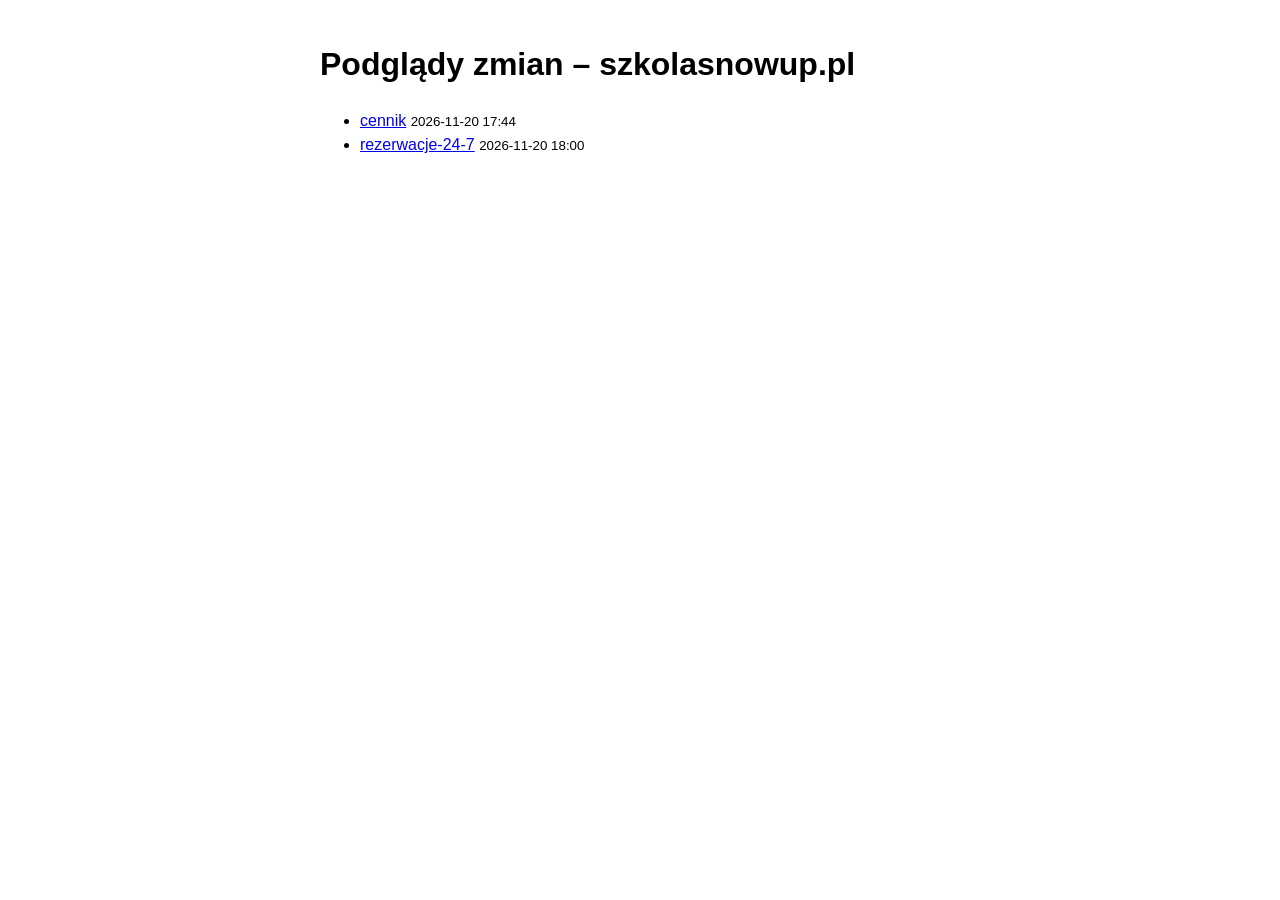
==== index.html @ 750732e5 "/ rezerwacje-24-7" ====
<!doctype html><meta charset="utf-8"><meta name="robots" content="noindex,nofollow"><title>Podglądy szkolasnowup.pl</title>
<body style="font:16px/1.5 sans-serif;max-width:640px;margin:40px auto;padding:0 16px"><h1>Podglądy zmian – szkolasnowup.pl</h1><ul>
<li><a href="cennik/">cennik</a> <small>2026-11-20 17:44</small></li>
<li><a href="rezerwacje-24-7/">rezerwacje-24-7</a> <small>2026-11-20 18:00</small></li>
</ul></body>
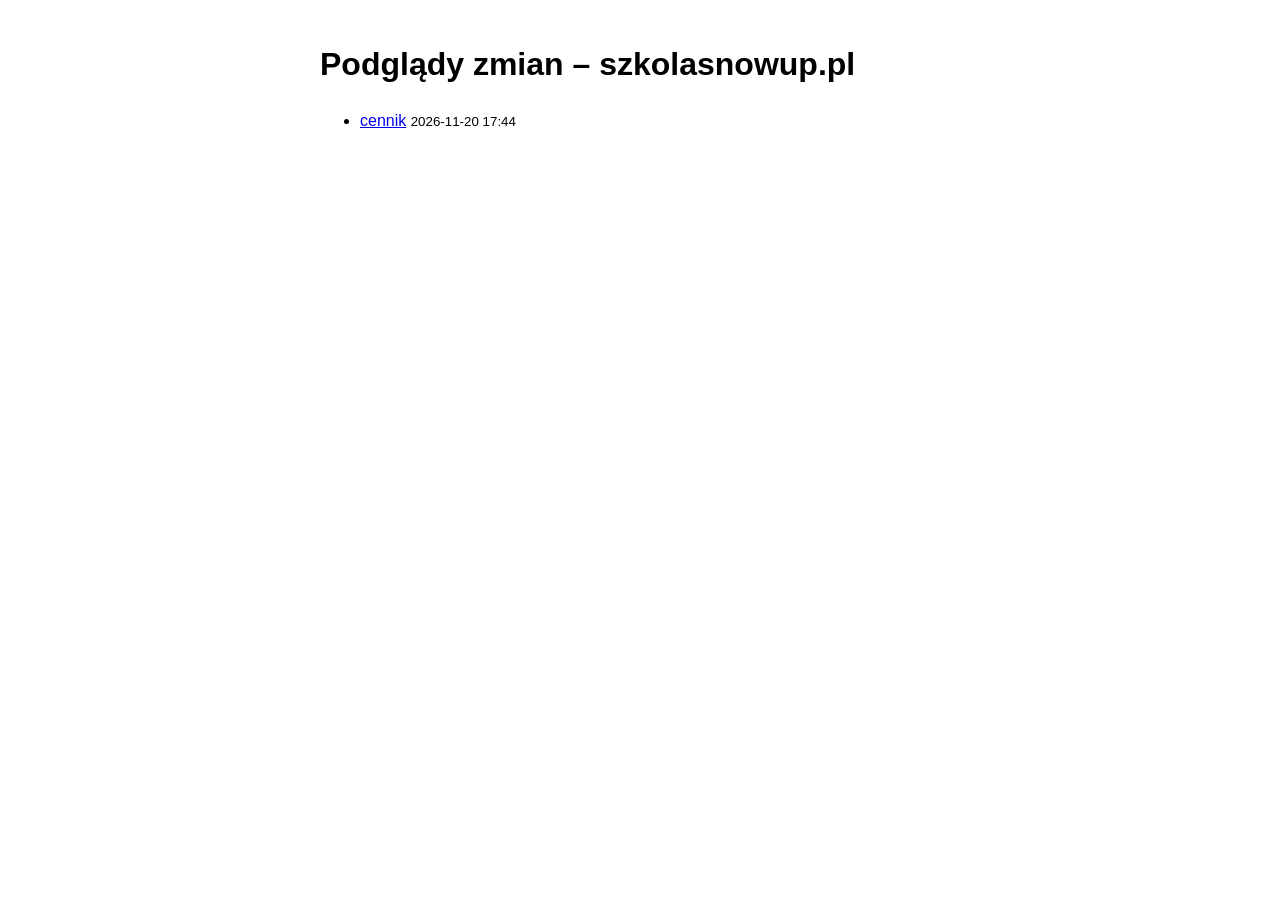
==== commit 50299efd: "--remove rezerwacje-24-7" ====
--- a/index.html
+++ b/index.html
@@ -1,5 +1,4 @@
 <!doctype html><meta charset="utf-8"><meta name="robots" content="noindex,nofollow"><title>Podglądy szkolasnowup.pl</title>
 <body style="font:16px/1.5 sans-serif;max-width:640px;margin:40px auto;padding:0 16px"><h1>Podglądy zmian – szkolasnowup.pl</h1><ul>
 <li><a href="cennik/">cennik</a> <small>2026-11-20 17:44</small></li>
-<li><a href="rezerwacje-24-7/">rezerwacje-24-7</a> <small>2026-11-20 18:00</small></li>
 </ul></body>
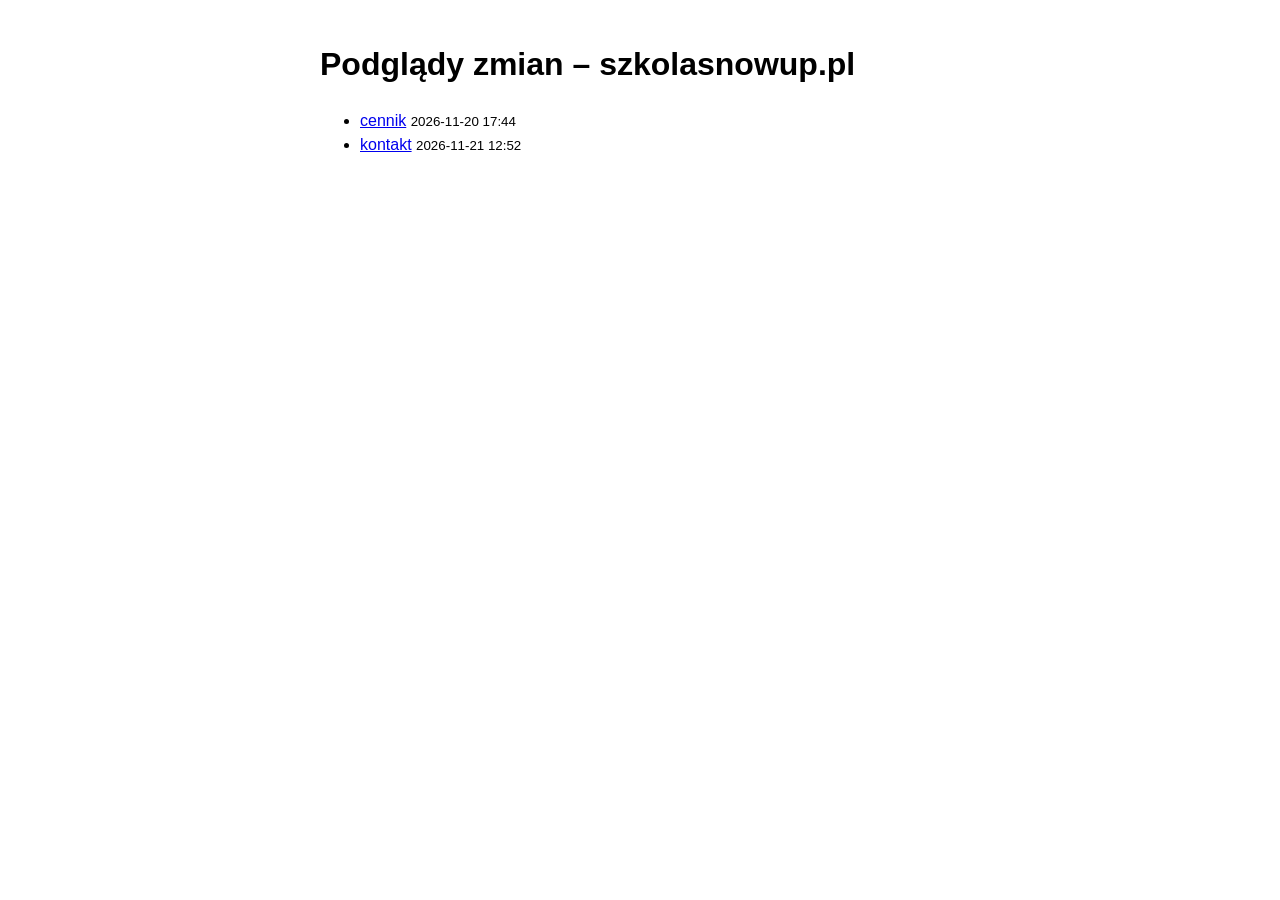
==== commit da295097: "/kontakt/ kontakt" ====
--- a/index.html
+++ b/index.html
@@ -1,4 +1,5 @@
 <!doctype html><meta charset="utf-8"><meta name="robots" content="noindex,nofollow"><title>Podglądy szkolasnowup.pl</title>
 <body style="font:16px/1.5 sans-serif;max-width:640px;margin:40px auto;padding:0 16px"><h1>Podglądy zmian – szkolasnowup.pl</h1><ul>
 <li><a href="cennik/">cennik</a> <small>2026-11-20 17:44</small></li>
+<li><a href="kontakt/">kontakt</a> <small>2026-11-21 12:52</small></li>
 </ul></body>
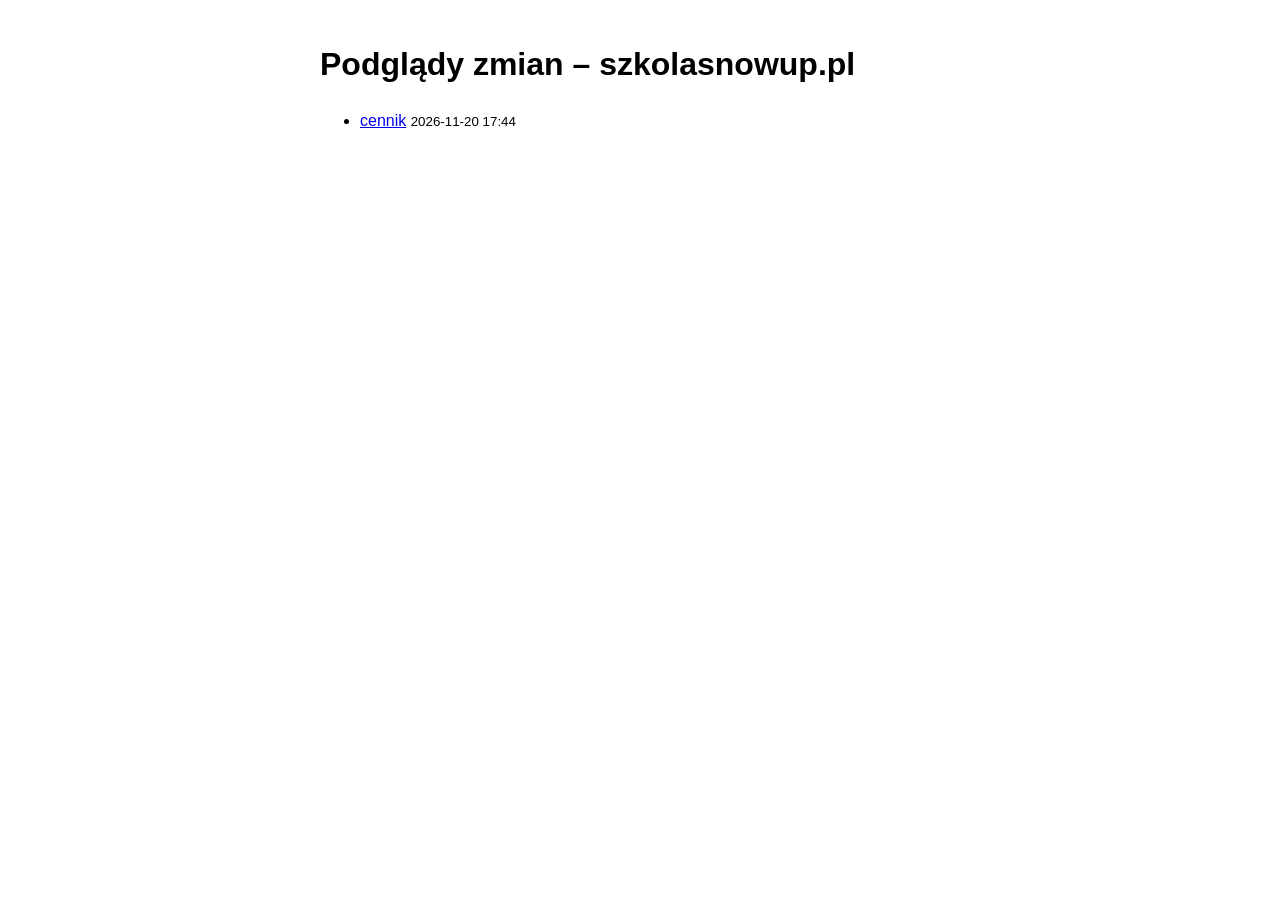
==== commit f94a25c6: "--remove kontakt" ====
--- a/index.html
+++ b/index.html
@@ -1,5 +1,4 @@
 <!doctype html><meta charset="utf-8"><meta name="robots" content="noindex,nofollow"><title>Podglądy szkolasnowup.pl</title>
 <body style="font:16px/1.5 sans-serif;max-width:640px;margin:40px auto;padding:0 16px"><h1>Podglądy zmian – szkolasnowup.pl</h1><ul>
 <li><a href="cennik/">cennik</a> <small>2026-11-20 17:44</small></li>
-<li><a href="kontakt/">kontakt</a> <small>2026-11-21 12:52</small></li>
 </ul></body>
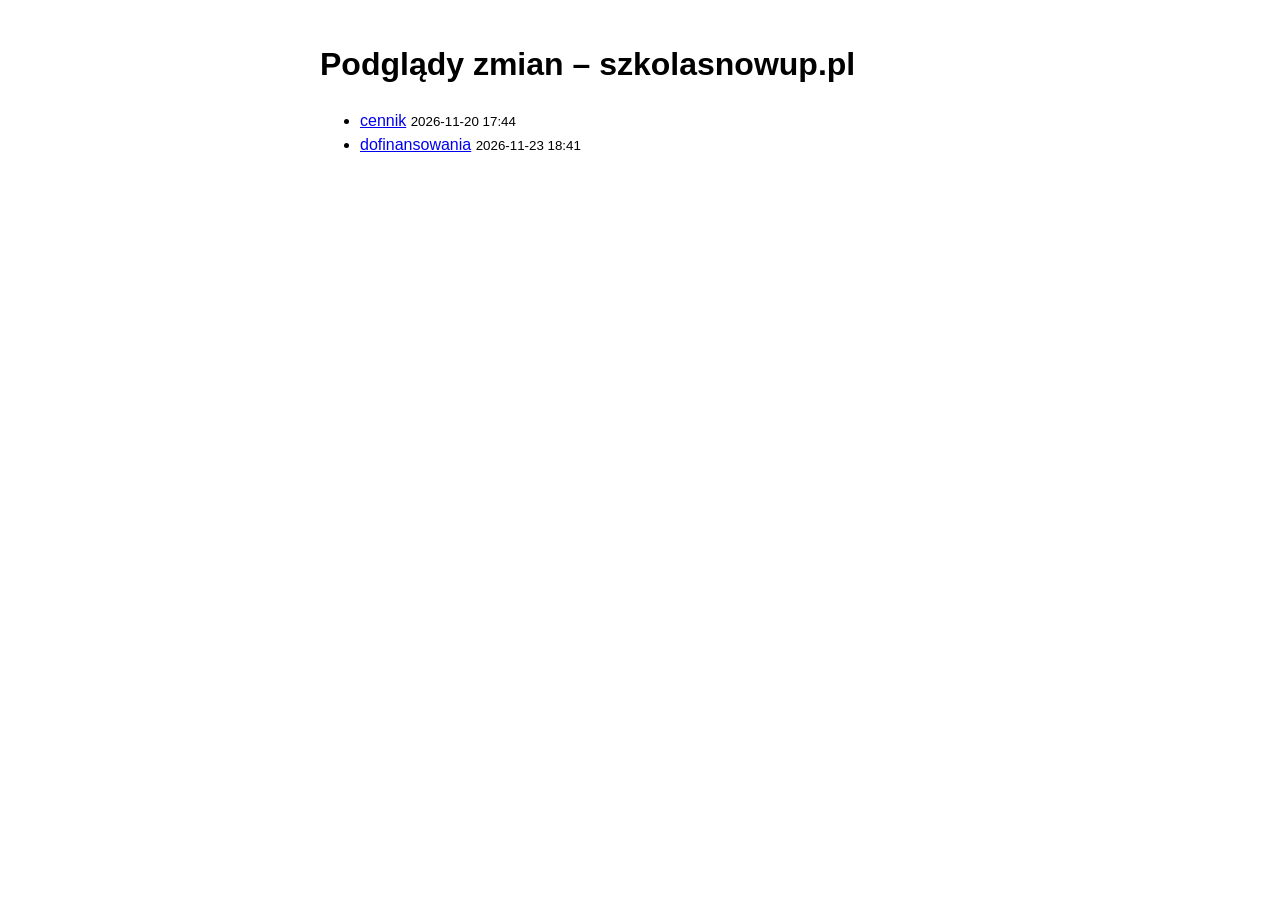
==== commit ccc58a47: "/dofinansowania/ dofinansowania" ====
--- a/index.html
+++ b/index.html
@@ -1,4 +1,5 @@
 <!doctype html><meta charset="utf-8"><meta name="robots" content="noindex,nofollow"><title>Podglądy szkolasnowup.pl</title>
 <body style="font:16px/1.5 sans-serif;max-width:640px;margin:40px auto;padding:0 16px"><h1>Podglądy zmian – szkolasnowup.pl</h1><ul>
 <li><a href="cennik/">cennik</a> <small>2026-11-20 17:44</small></li>
+<li><a href="dofinansowania/">dofinansowania</a> <small>2026-11-23 18:41</small></li>
 </ul></body>
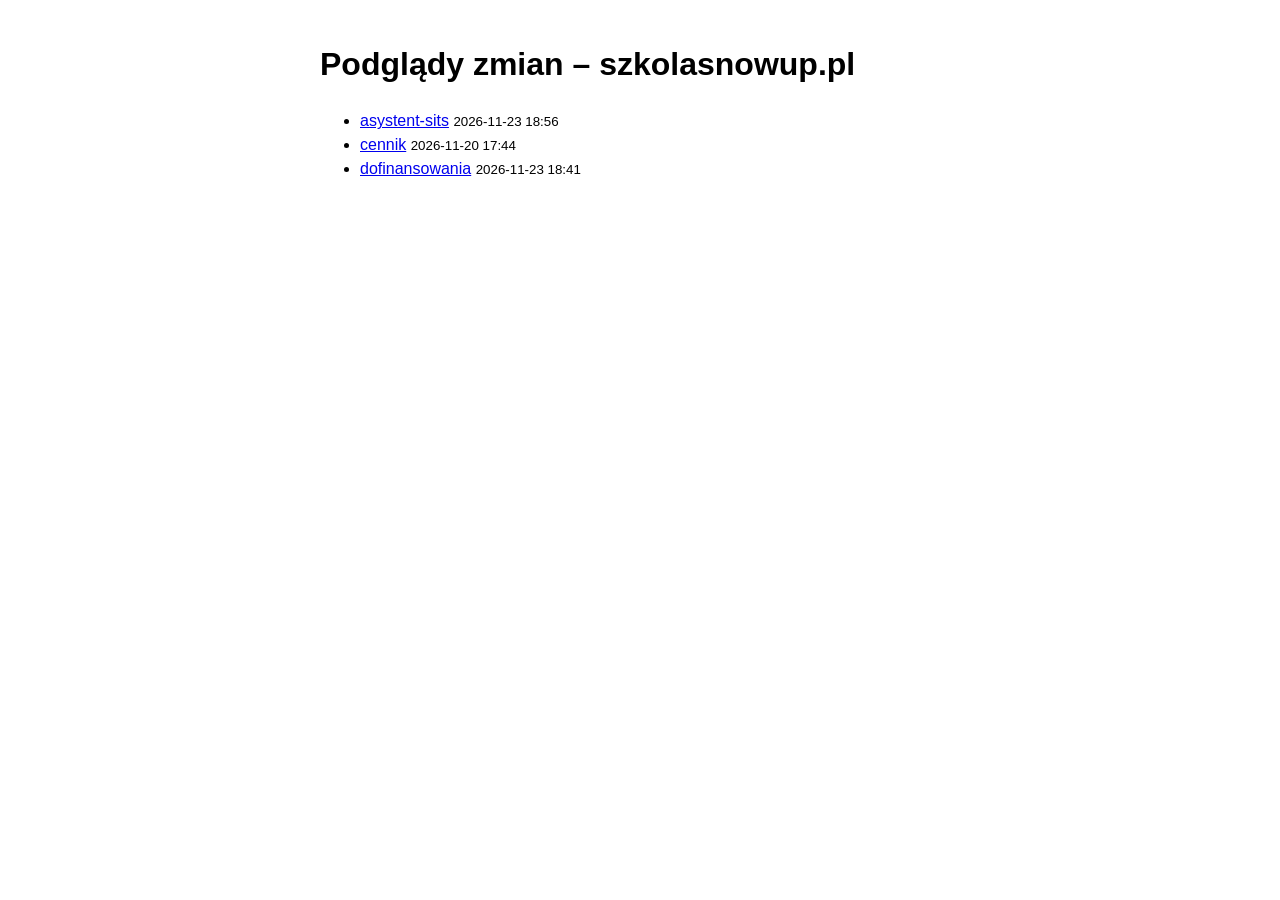
==== commit 03a9a56c: "/kursy-instruktorskie/ asystent-sits" ====
--- a/index.html
+++ b/index.html
@@ -1,5 +1,6 @@
 <!doctype html><meta charset="utf-8"><meta name="robots" content="noindex,nofollow"><title>Podglądy szkolasnowup.pl</title>
 <body style="font:16px/1.5 sans-serif;max-width:640px;margin:40px auto;padding:0 16px"><h1>Podglądy zmian – szkolasnowup.pl</h1><ul>
+<li><a href="asystent-sits/">asystent-sits</a> <small>2026-11-23 18:56</small></li>
 <li><a href="cennik/">cennik</a> <small>2026-11-20 17:44</small></li>
 <li><a href="dofinansowania/">dofinansowania</a> <small>2026-11-23 18:41</small></li>
 </ul></body>
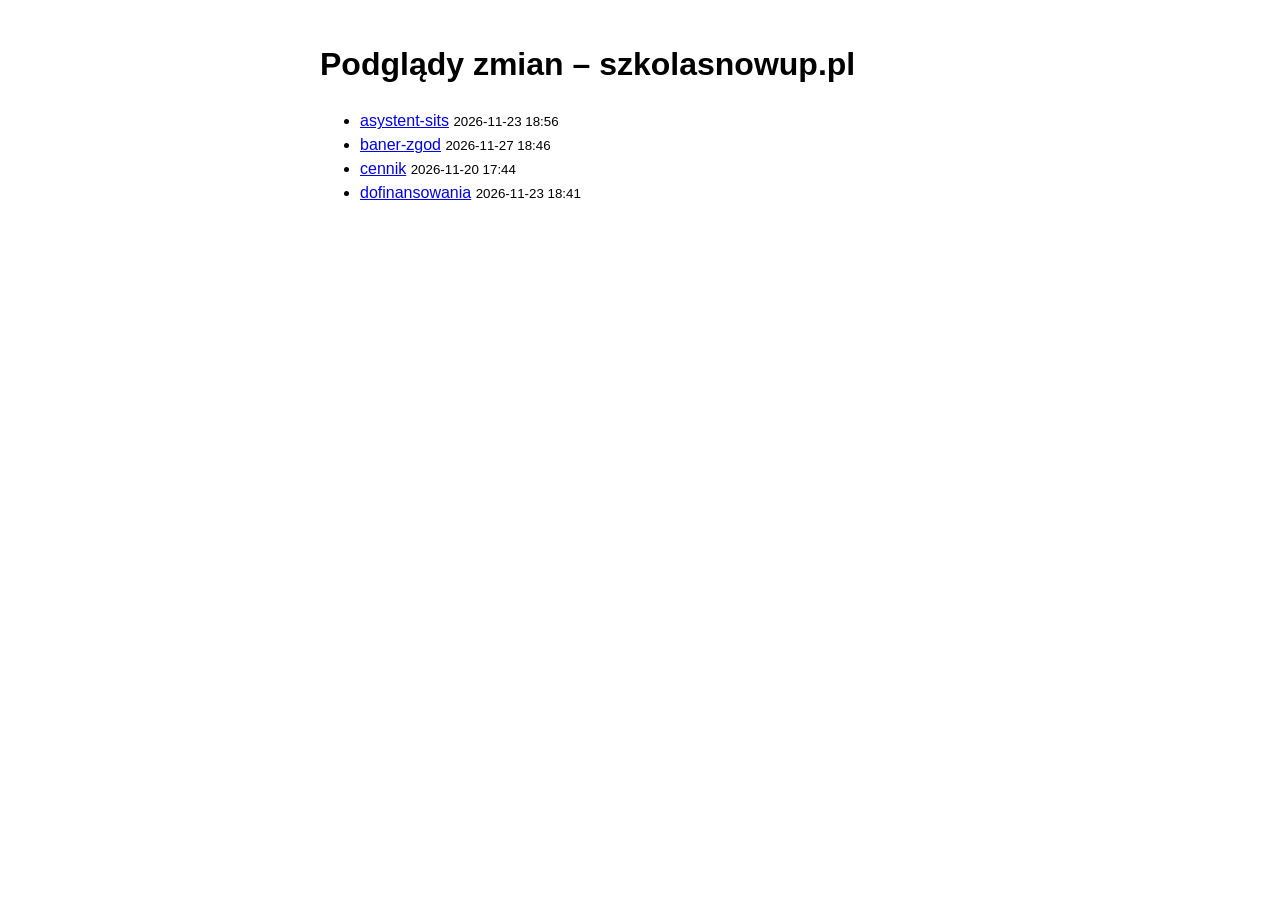
==== commit 3e73a61c: "/ baner-zgod" ====
--- a/index.html
+++ b/index.html
@@ -1,6 +1,7 @@
 <!doctype html><meta charset="utf-8"><meta name="robots" content="noindex,nofollow"><title>Podglądy szkolasnowup.pl</title>
 <body style="font:16px/1.5 sans-serif;max-width:640px;margin:40px auto;padding:0 16px"><h1>Podglądy zmian – szkolasnowup.pl</h1><ul>
 <li><a href="asystent-sits/">asystent-sits</a> <small>2026-11-23 18:56</small></li>
+<li><a href="baner-zgod/">baner-zgod</a> <small>2026-11-27 18:46</small></li>
 <li><a href="cennik/">cennik</a> <small>2026-11-20 17:44</small></li>
 <li><a href="dofinansowania/">dofinansowania</a> <small>2026-11-23 18:41</small></li>
 </ul></body>
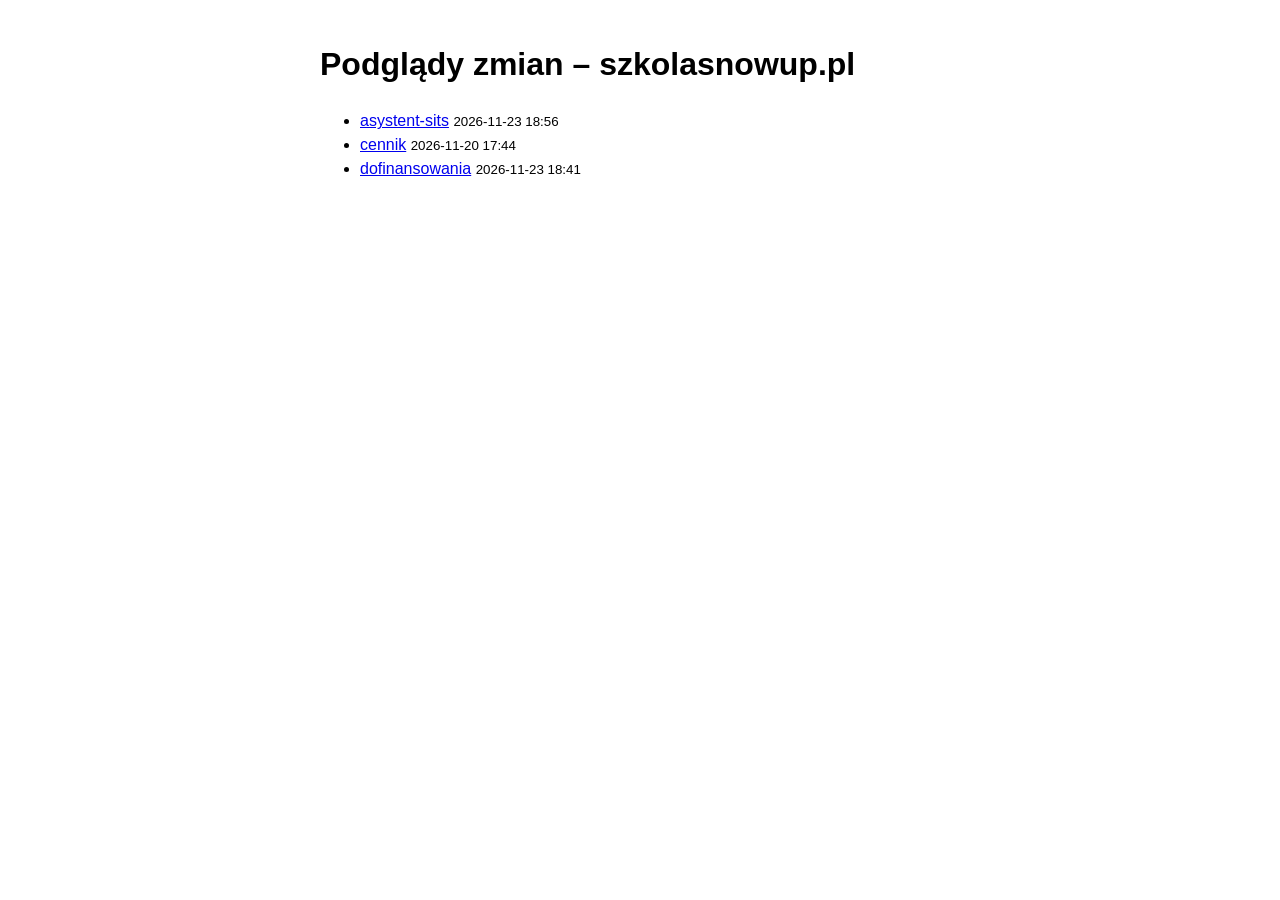
==== commit e979d05c: "--remove baner-zgod" ====
--- a/index.html
+++ b/index.html
@@ -1,7 +1,6 @@
 <!doctype html><meta charset="utf-8"><meta name="robots" content="noindex,nofollow"><title>Podglądy szkolasnowup.pl</title>
 <body style="font:16px/1.5 sans-serif;max-width:640px;margin:40px auto;padding:0 16px"><h1>Podglądy zmian – szkolasnowup.pl</h1><ul>
 <li><a href="asystent-sits/">asystent-sits</a> <small>2026-11-23 18:56</small></li>
-<li><a href="baner-zgod/">baner-zgod</a> <small>2026-11-27 18:46</small></li>
 <li><a href="cennik/">cennik</a> <small>2026-11-20 17:44</small></li>
 <li><a href="dofinansowania/">dofinansowania</a> <small>2026-11-23 18:41</small></li>
 </ul></body>
